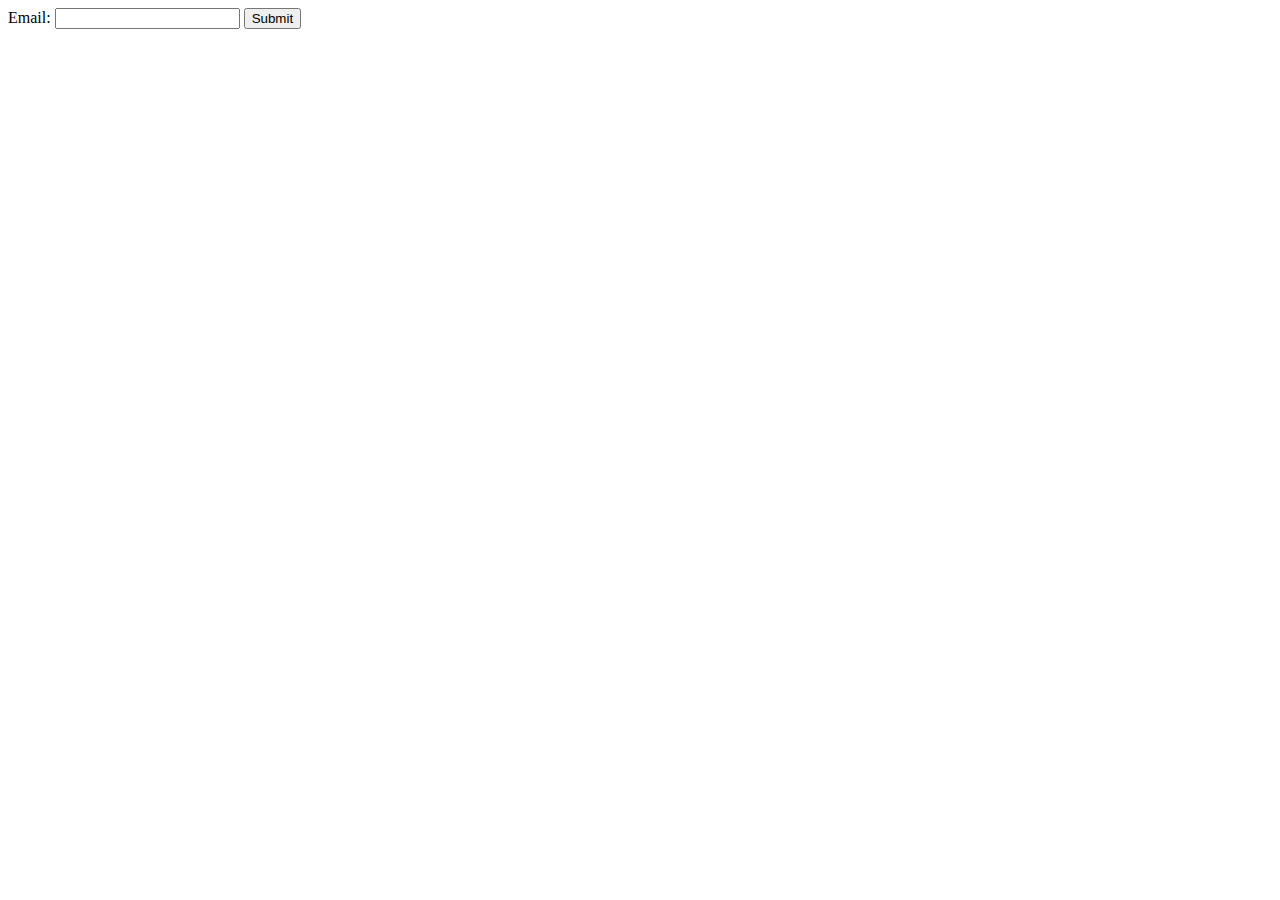
==== index.html @ be32ab96 "Create index.html" ====
<!DOCTYPE html>
<html lang="en">
<head>
    <meta charset="UTF-8">
    <meta name="viewport" content="width=device-width, initial-scale=1.0">
    <title>Forgot Password</title>
    <link rel="stylesheet" href="style.css">
</head>
<body>
    <form id="forgotPasswordForm" onsubmit="submitForm()">
        <label for="email">Email:</label>
        <input type="email" id="email" required>
      <a href="pass.html">
      <button type="submit">Submit</button> 
      </a>
    </form>

    <script src="main.js"></script>
</body>
</html>
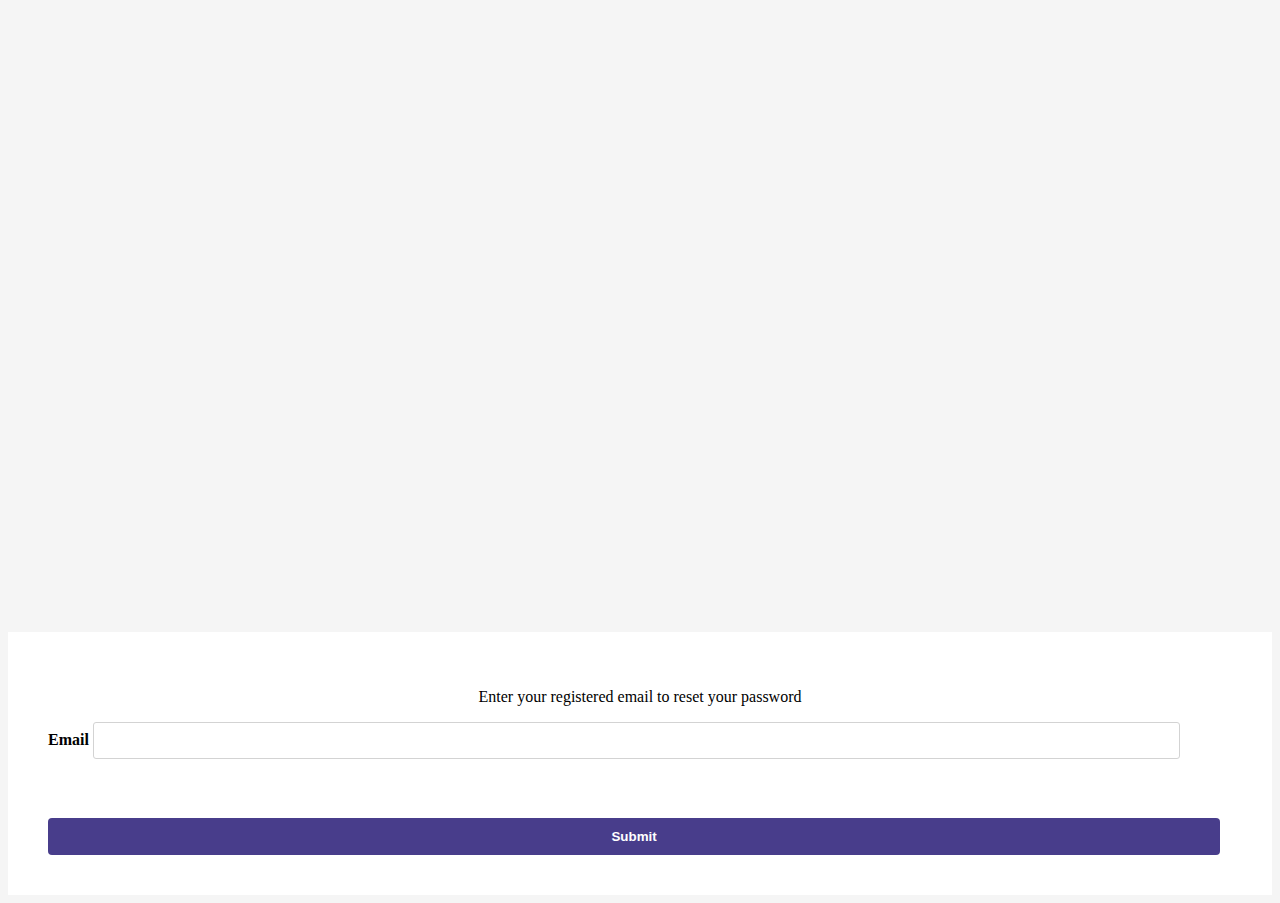
==== commit 98b88a79: "Update index.html" ====
--- a/index.html
+++ b/index.html
@@ -7,14 +7,15 @@
     <link rel="stylesheet" href="style.css">
 </head>
 <body>
-    <form id="forgotPasswordForm" onsubmit="submitForm()">
-        <label for="email">Email:</label>
+    <form id="forgotPasswordForm" onsubmit="submitForm(event)">
+      <p>Enter your registered email to reset your password</p>
+        <label for="email">Email</label>
         <input type="email" id="email" required>
       <a href="pass.html">
       <button type="submit">Submit</button> 
       </a>
     </form>
 
-    <script src="main.js"></script>
+    <script src="forgotpassword.js"></script>
 </body>
 </html>
--- a/style.css
+++ b/style.css
@@ -0,0 +1,32 @@
+body{
+  background-color: whitesmoke;
+}
+form{
+  margin-top: 50%;
+  background-color: white;
+  padding: 40px;
+}
+label{
+  font-weight: 700;
+}
+input{
+  padding: 10px;
+  width: 90%;
+  border: 1px solid lightgrey;
+  border-radius: 3px;
+}
+button{
+  margin-top: 5%;
+  width: 99%;
+  padding: 11px;
+  border: none;
+  outline: none;
+  background-color: darkslateblue;
+  border-radius: 4px;
+  color: #fff;
+  font-weight: 700;
+}
+p{
+  text-align: center;
+  width: 100%;
+}
